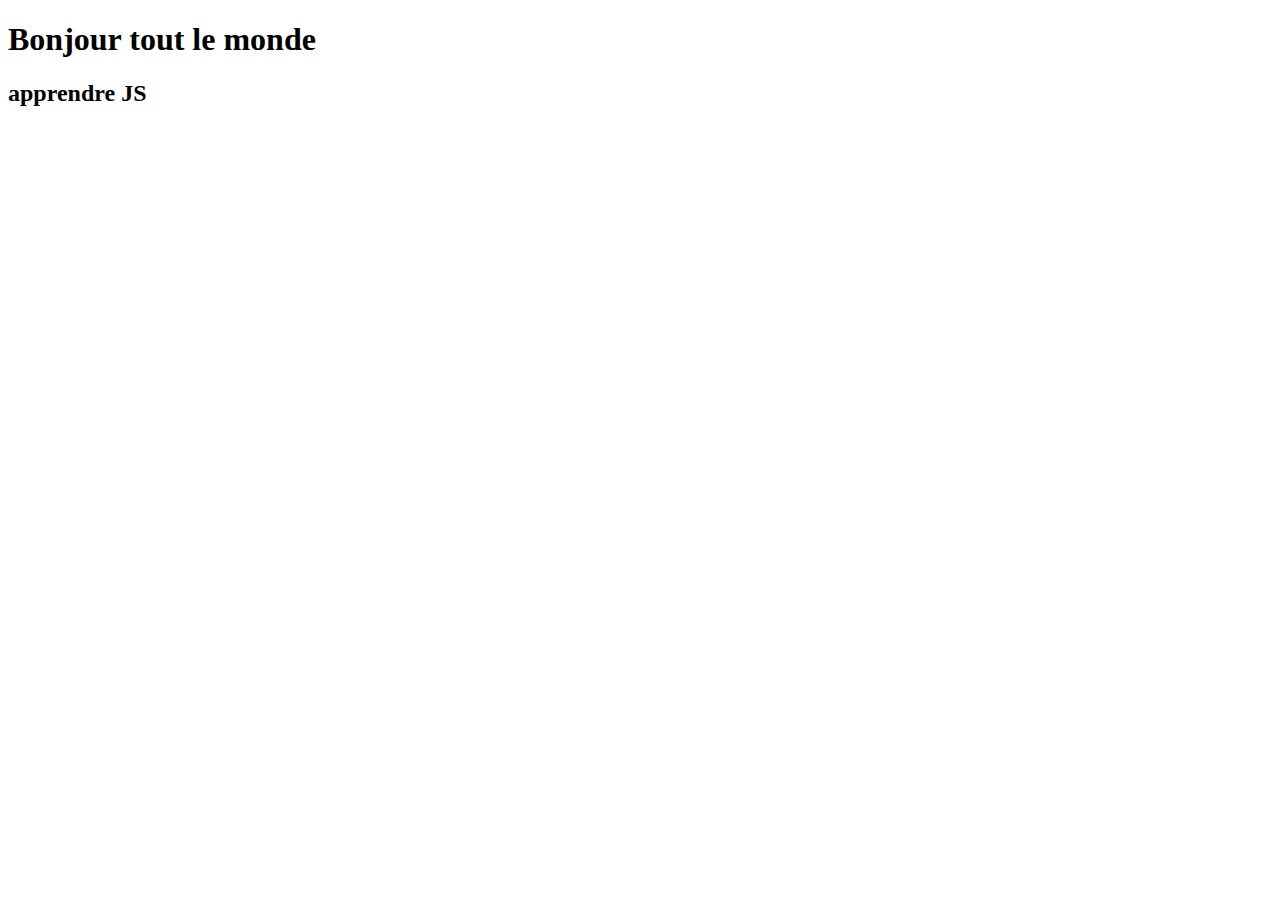
==== index.html @ a7fdb22b "first commit" ====
<!DOCTYPE html>
<html lang="en">
<head>
    <meta charset="UTF-8">
    <meta http-equiv="X-UA-Compatible" content="IE=edge">
    <meta name="viewport" content="width=device-width, initial-scale=1.0">
    <title>Document</title>
  
</head>
<body>
  <script type="text/javascript" src="code.js"></script>
    <h1>Bonjour tout le monde</h1>
    <h2>apprendre JS</h2>

</body>
</html>
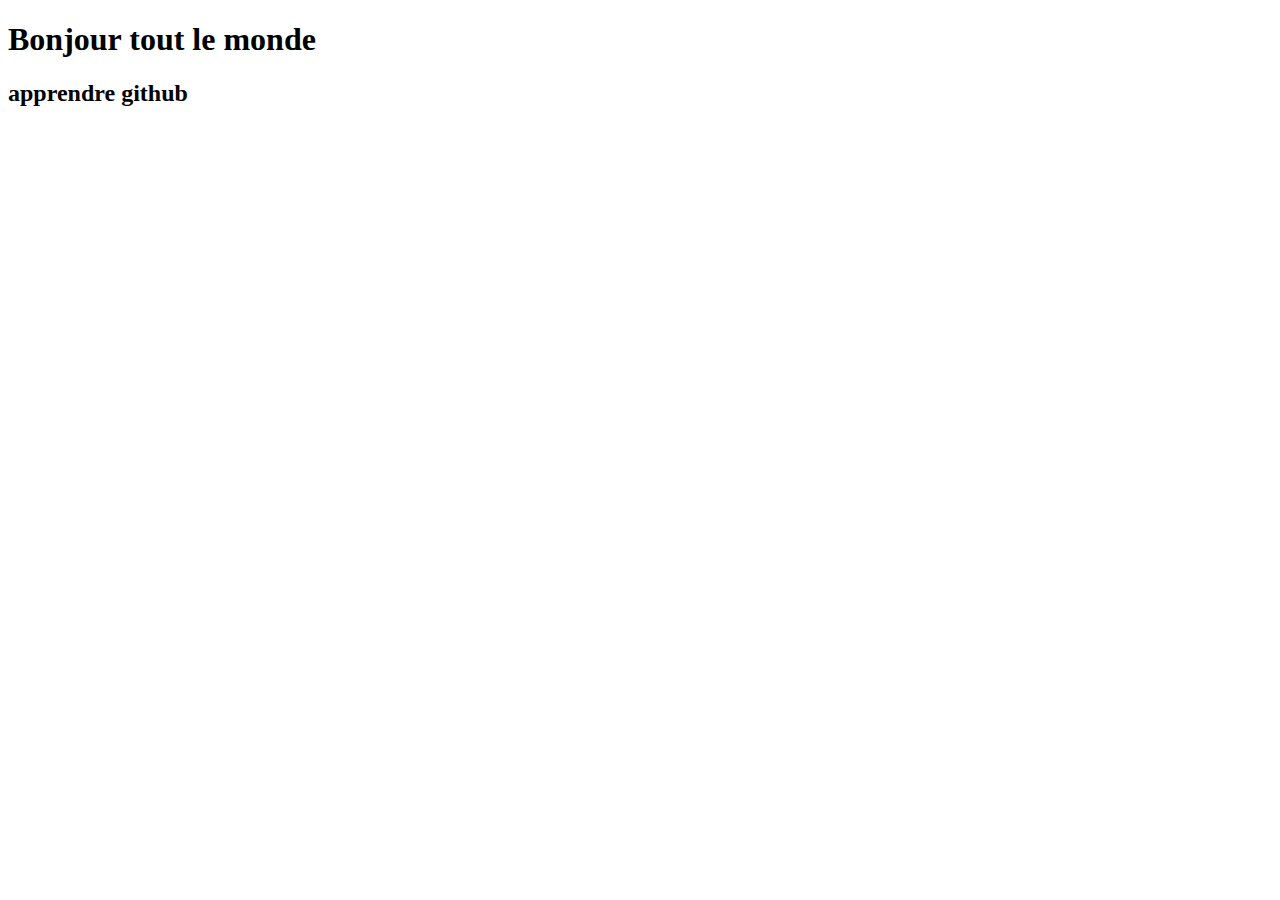
==== commit 4d17788a: "roger html" ====
--- a/index.html
+++ b/index.html
@@ -4,13 +4,14 @@
     <meta charset="UTF-8">
     <meta http-equiv="X-UA-Compatible" content="IE=edge">
     <meta name="viewport" content="width=device-width, initial-scale=1.0">
-    <title>Document</title>
+    <title>rodg world</title>
   
 </head>
 <body>
-  <script type="text/javascript" src="code.js"></script>
+  <a href="https://github.com"></a>
+  
     <h1>Bonjour tout le monde</h1>
-    <h2>apprendre JS</h2>
+    <h2>apprendre github</h2>
 
 </body>
 </html>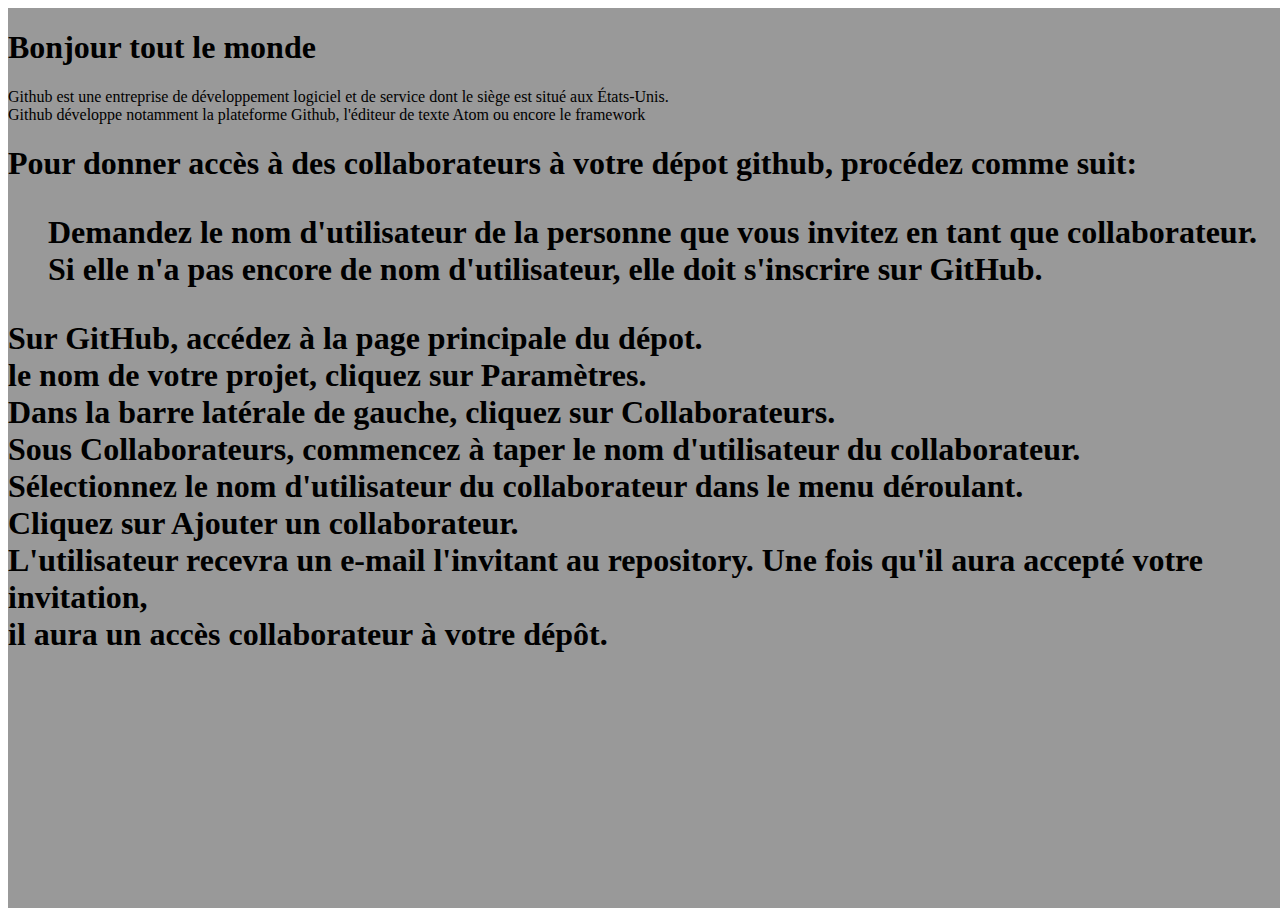
==== commit 1d84b723: "Ajout index.html + style.css" ====
--- a/index.html
+++ b/index.html
@@ -4,14 +4,27 @@
     <meta charset="UTF-8">
     <meta http-equiv="X-UA-Compatible" content="IE=edge">
     <meta name="viewport" content="width=device-width, initial-scale=1.0">
-    <title>rodg world</title>
-  
-</head>
+    <title>Ma Page</title>
+    <link rel="stylesheet" href="style.css">
+  </head>
 <body>
-  <a href="https://github.com"></a>
-  
+  <div class="full-page">
     <h1>Bonjour tout le monde</h1>
-    <h2>apprendre github</h2>
+    <p> Github est une entreprise de développement logiciel et de service dont le siège est situé aux États-Unis. 
+      <br>Github développe notamment la plateforme Github, l'éditeur de texte Atom ou encore le framework </p>
+        
+       <h1>Pour donner accès à des collaborateurs à votre dépot github, procédez comme suit:
 
+        <ul>Demandez le nom d'utilisateur de la personne que vous invitez en tant que collaborateur.
+          <br> Si elle n'a pas encore de nom d'utilisateur, elle doit s'inscrire sur GitHub.</ul>
+        <li>Sur GitHub, accédez à la page principale du dépot.</li>
+        <li>le nom de votre projet, cliquez sur Paramètres.</li> 
+        <li>Dans la barre latérale de gauche, cliquez sur Collaborateurs.</li>
+        <li>Sous Collaborateurs, commencez à taper le nom d'utilisateur du collaborateur.</li>
+        <li>Sélectionnez le nom d'utilisateur du collaborateur dans le menu déroulant.</li>
+        <li>Cliquez sur Ajouter un collaborateur.</li>
+        <li>L'utilisateur recevra un e-mail l'invitant au repository. Une fois qu'il aura accepté votre invitation,
+        <br> il aura un accès collaborateur à votre dépôt.</li> 
+  </div>
 </body>
 </html>--- a/style.css
+++ b/style.css
@@ -0,0 +1,10 @@
+
+.full-page
+{
+    height: 100%;
+	width: 100%;
+	background-image: linear-gradient(rgba(0,0,0,0.4),rgba(0,0,0,0.4)),url(C:\Users\weldtounesca12\Desktop\code\images/index.png);
+	background-position: center;
+	background-size: cover;
+	position: absolute;
+}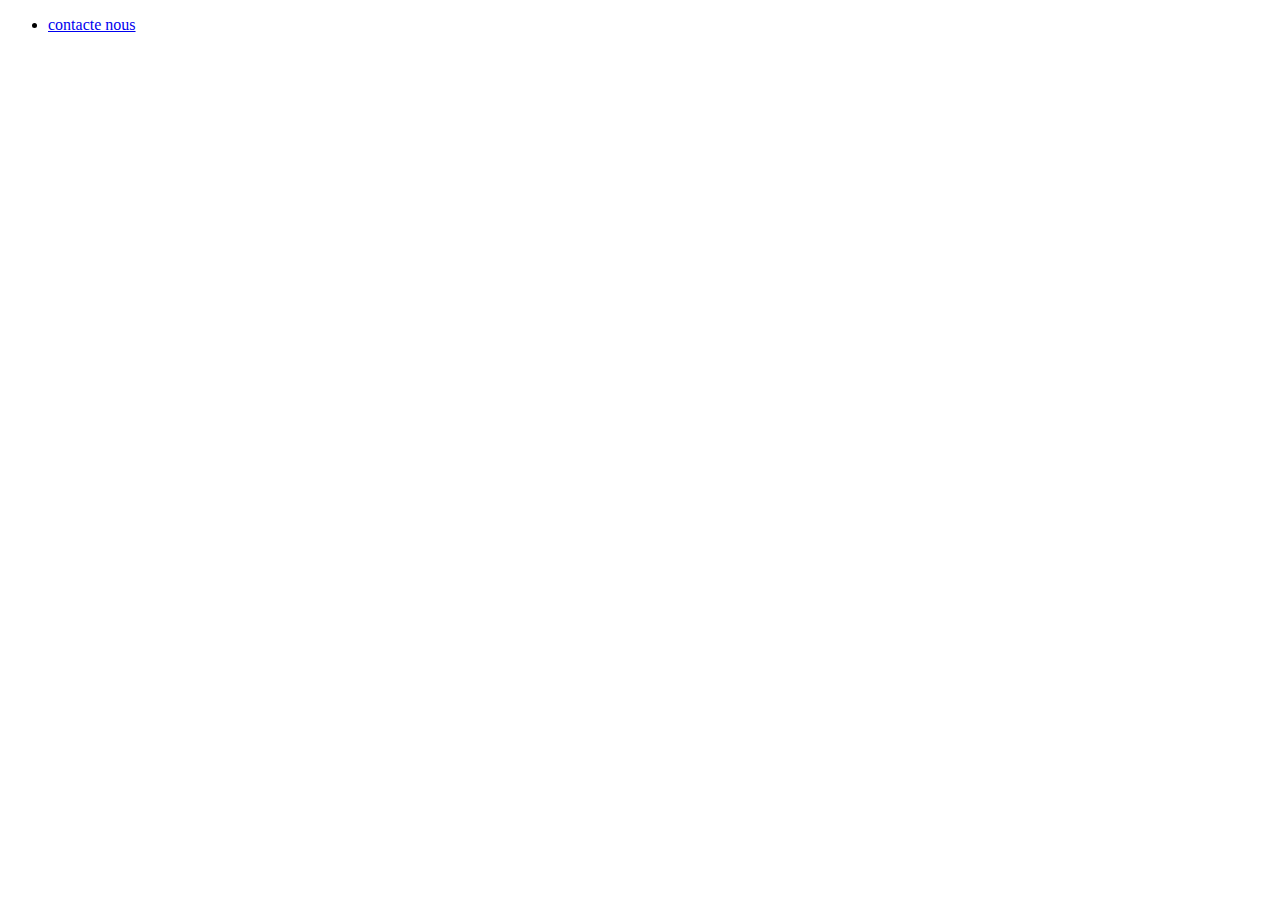
==== commit 5d762a1a: "ajout contact.html" ====
--- a/index.html
+++ b/index.html
@@ -8,23 +8,12 @@
     <link rel="stylesheet" href="style.css">
   </head>
 <body>
-  <div class="full-page">
-    <h1>Bonjour tout le monde</h1>
-    <p> Github est une entreprise de développement logiciel et de service dont le siège est situé aux États-Unis. 
-      <br>Github développe notamment la plateforme Github, l'éditeur de texte Atom ou encore le framework </p>
-        
-       <h1>Pour donner accès à des collaborateurs à votre dépot github, procédez comme suit:
-
-        <ul>Demandez le nom d'utilisateur de la personne que vous invitez en tant que collaborateur.
-          <br> Si elle n'a pas encore de nom d'utilisateur, elle doit s'inscrire sur GitHub.</ul>
-        <li>Sur GitHub, accédez à la page principale du dépot.</li>
-        <li>le nom de votre projet, cliquez sur Paramètres.</li> 
-        <li>Dans la barre latérale de gauche, cliquez sur Collaborateurs.</li>
-        <li>Sous Collaborateurs, commencez à taper le nom d'utilisateur du collaborateur.</li>
-        <li>Sélectionnez le nom d'utilisateur du collaborateur dans le menu déroulant.</li>
-        <li>Cliquez sur Ajouter un collaborateur.</li>
-        <li>L'utilisateur recevra un e-mail l'invitant au repository. Une fois qu'il aura accepté votre invitation,
-        <br> il aura un accès collaborateur à votre dépôt.</li> 
-  </div>
+  <nav>
+    <ul> 
+      <li>
+        <a href="./contact.html">contacte nous</a>
+      </li>
+     </ul>
+  </nav>
 </body>
 </html>--- a/style.css
+++ b/style.css
@@ -1,10 +1,10 @@
-
-.full-page
-{
-    height: 100%;
-	width: 100%;
-	background-image: linear-gradient(rgba(0,0,0,0.4),rgba(0,0,0,0.4)),url(C:\Users\weldtounesca12\Desktop\code\images/index.png);
-	background-position: center;
-	background-size: cover;
-	position: absolute;
+
+.full-page
+{
+    height: 100%;
+	width: 100%;
+	background-image: linear-gradient(rgba(0,0,0,0.4),rgba(0,0,0,0.4)),url(C:\Users\weldtounesca12\Desktop\code\images/index.png);
+	background-position: center;
+	background-size: cover;
+	position: absolute;
 }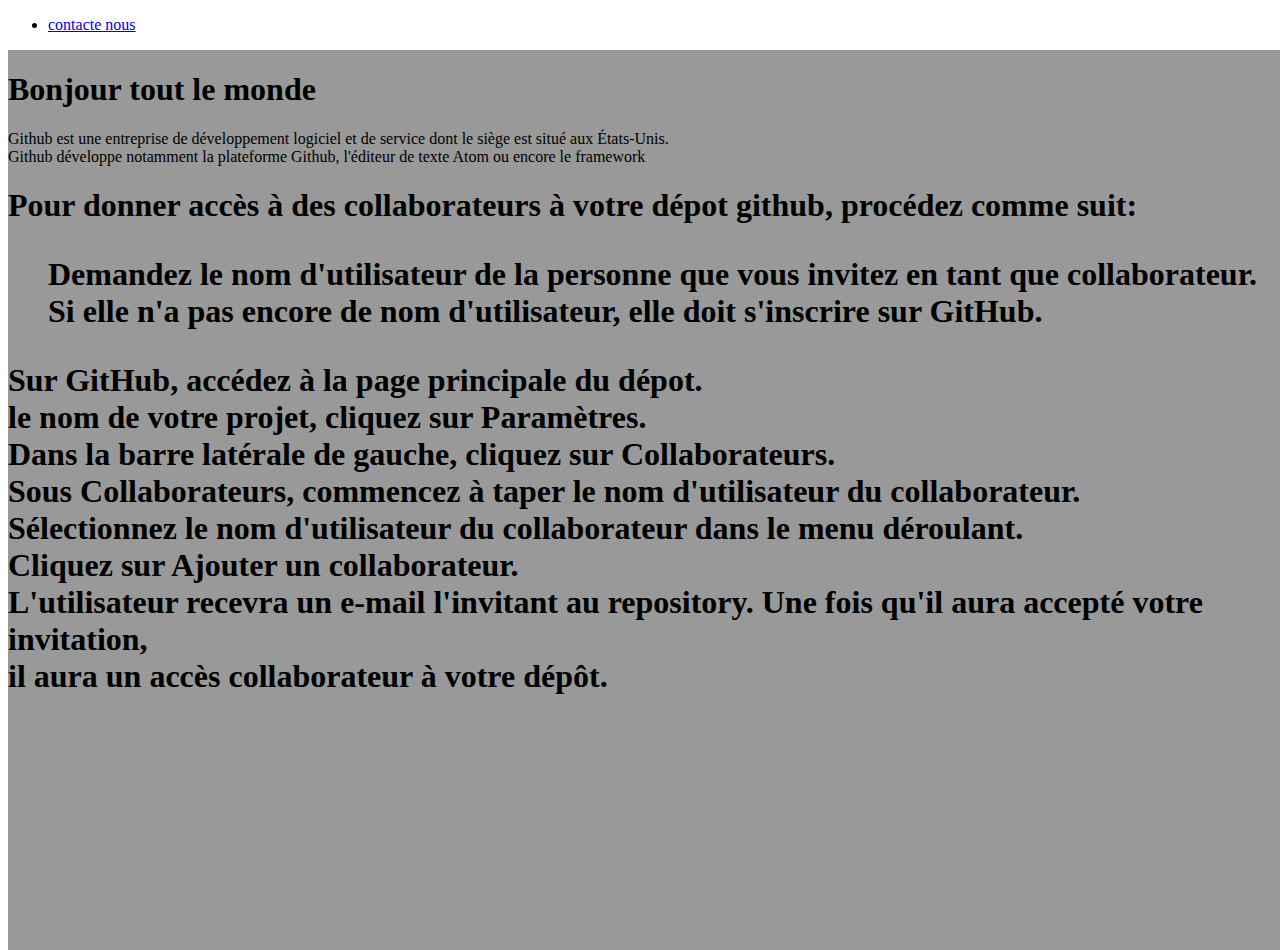
==== commit 434d6388: "ajout index.html" ====
--- a/index.html
+++ b/index.html
@@ -15,5 +15,22 @@
       </li>
      </ul>
   </nav>
+  <div class="full-page">
+    <h1>Bonjour tout le monde</h1>
+    <p> Github est une entreprise de développement logiciel et de service dont le siège est situé aux États-Unis. 
+      <br>Github développe notamment la plateforme Github, l'éditeur de texte Atom ou encore le framework </p>
+        
+       <h1>Pour donner accès à des collaborateurs à votre dépot github, procédez comme suit:
+
+        <ul>Demandez le nom d'utilisateur de la personne que vous invitez en tant que collaborateur.
+          <br> Si elle n'a pas encore de nom d'utilisateur, elle doit s'inscrire sur GitHub.</ul>
+        <li>Sur GitHub, accédez à la page principale du dépot.</li>
+        <li>le nom de votre projet, cliquez sur Paramètres.</li> 
+        <li>Dans la barre latérale de gauche, cliquez sur Collaborateurs.</li>
+        <li>Sous Collaborateurs, commencez à taper le nom d'utilisateur du collaborateur.</li>
+        <li>Sélectionnez le nom d'utilisateur du collaborateur dans le menu déroulant.</li>
+        <li>Cliquez sur Ajouter un collaborateur.</li>
+        <li>L'utilisateur recevra un e-mail l'invitant au repository. Une fois qu'il aura accepté votre invitation,
+        <br> il aura un accès collaborateur à votre dépôt.</li> 
 </body>
 </html>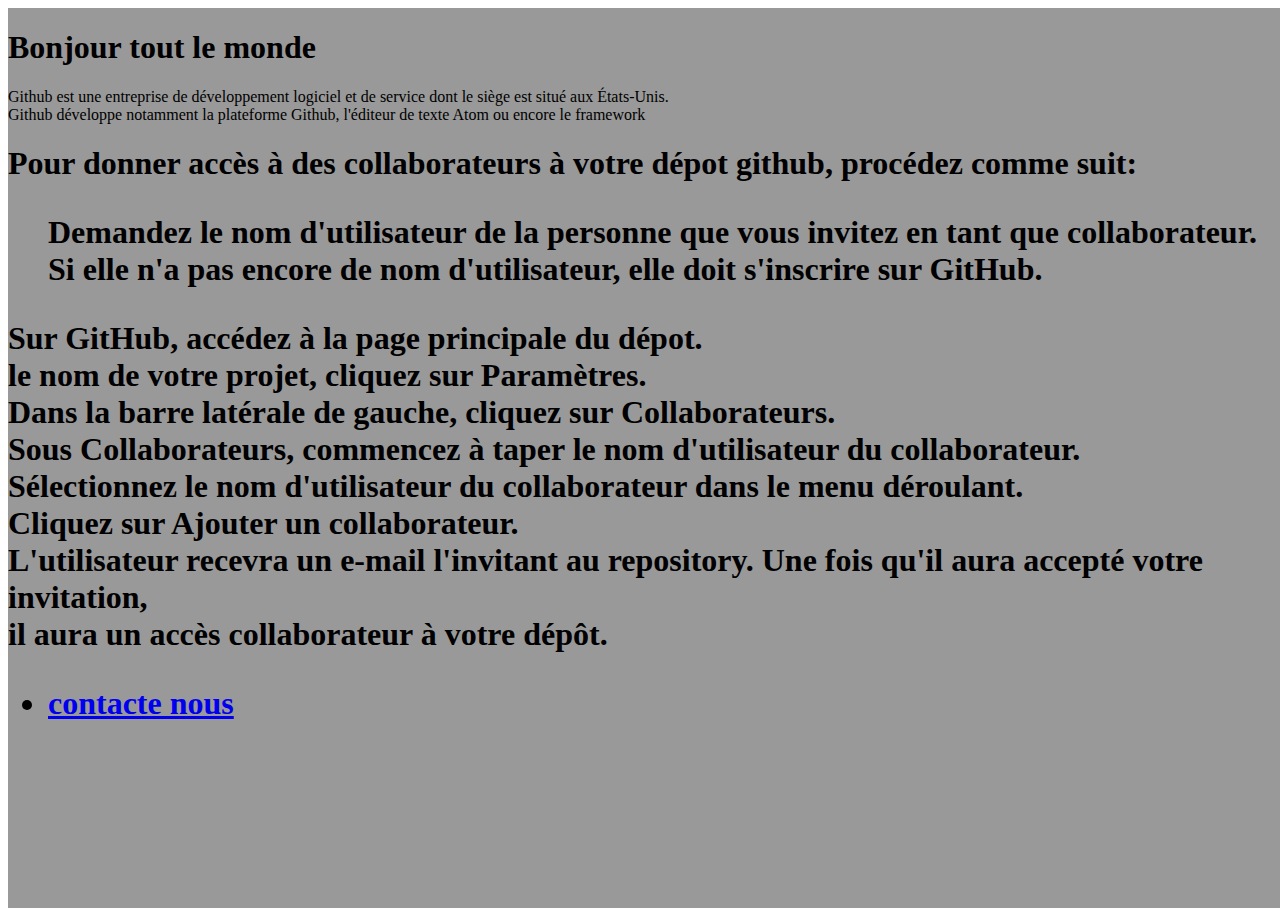
==== commit f817a4d2: "ajout index.html" ====
--- a/index.html
+++ b/index.html
@@ -8,13 +8,7 @@
     <link rel="stylesheet" href="style.css">
   </head>
 <body>
-  <nav>
-    <ul> 
-      <li>
-        <a href="./contact.html">contacte nous</a>
-      </li>
-     </ul>
-  </nav>
+  
   <div class="full-page">
     <h1>Bonjour tout le monde</h1>
     <p> Github est une entreprise de développement logiciel et de service dont le siège est situé aux États-Unis. 
@@ -32,5 +26,12 @@
         <li>Cliquez sur Ajouter un collaborateur.</li>
         <li>L'utilisateur recevra un e-mail l'invitant au repository. Une fois qu'il aura accepté votre invitation,
         <br> il aura un accès collaborateur à votre dépôt.</li> 
+        <nav>
+          <ul> 
+            <li>
+              <a href="./contact.html">contacte nous</a>
+            </li>
+           </ul>
+        </nav>
 </body>
 </html>